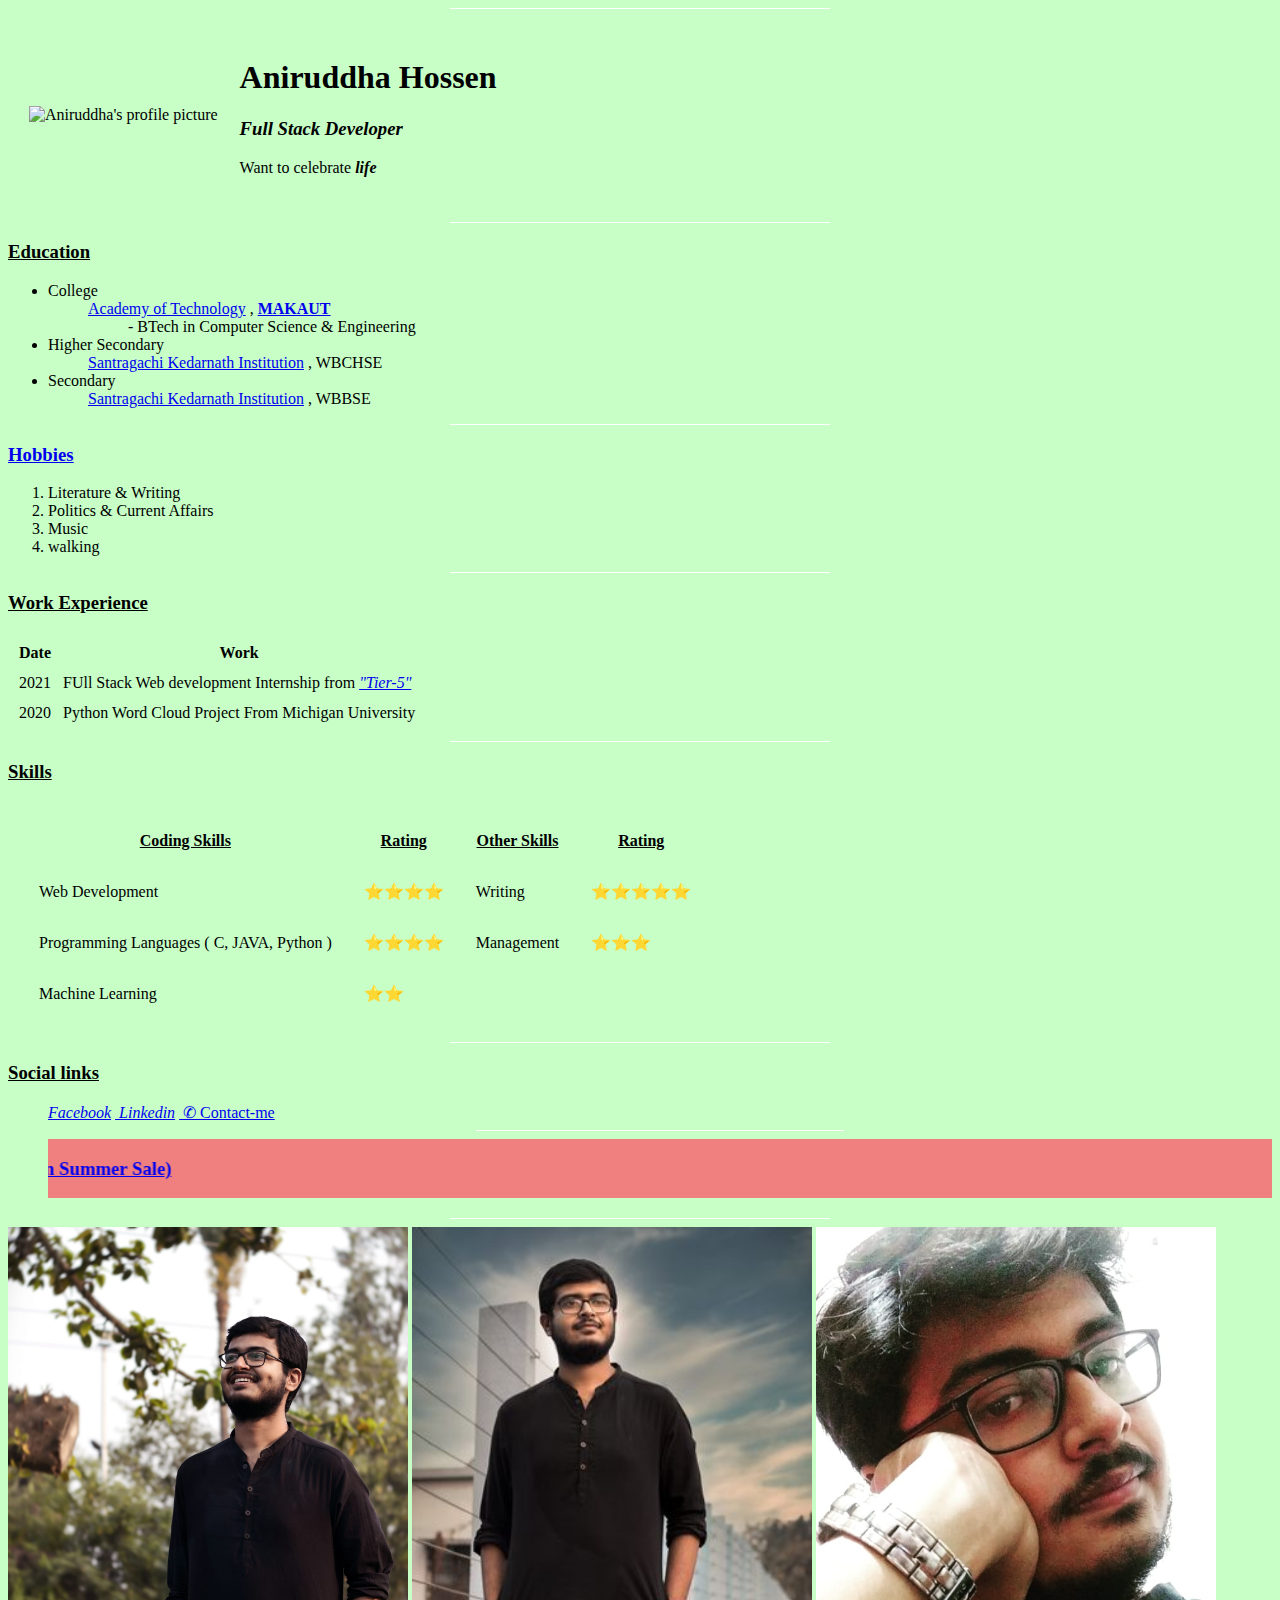
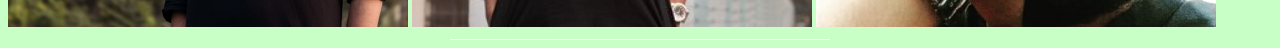
==== index.html @ 16bbeaf7 "update" ====
<!DOCTYPE html>
<html lang="en" dir="ltr">
  <head>
    <meta charset="utf-8">
    <title>⮞⮞ Aniruddha's Personal Site </title>
    <style>
       body {
         background-color: hsl(120, 100%, 89%);
       }
       hr{
         background-color: white;
         border-style: none;
         height: 1px;
         width: 30%;
       }
    </style>
  </head>

    <body>
      <hr>
      <table cellspacing="20">
        <tr>
          <td>  <img src="Images/circularDP.png" alt="Aniruddha's profile picture"
                                      width="200" height="200"  ></td>
          <td> <h1>Aniruddha Hossen</h1>
              <p><em> <h3>Full Stack Developer</h3> </em></p>
              <p>Want to celebrate <b><em>life</em></b>
          </td>

        </tr>
      </table>

    <hr>

    <u><h3>Education</h3></u>
    <ul>

     <li>College</li>
        <ul>
          <dl>
          <dt><a href="https://youtu.be/eiNOyQRfMtA" target="_blank">Academy of Technology</a> ,
                   <a href="http://makautexam.net/"target="_blank"> <strong>MAKAUT</strong></a></dt>
          <dd>-   BTech in Computer Science & Engineering</dd>
          </dl>
          </ul>
     <li>Higher Secondary</li>
        <ul><a href="https://en.wikipedia.org/wiki/Santragachi_Kedarnath_Institution,_Howrah"
      target="_blank">Santragachi Kedarnath Institution</a> , WBCHSE</ul>
      <li> Secondary</li>
      <ul><a href="https://en.wikipedia.org/wiki/Santragachi_Kedarnath_Institution,_Howrah"
      target="_blank"  >Santragachi Kedarnath Institution</a> , WBBSE</ul>
    </ul>
    <hr>

    <a href="hobbies.html"target="_blank"> <h3><u>Hobbies</u></h3></a>
    <ol>
      <li>Literature & Writing</li>
      <li>Politics & Current Affairs</li>
      <li>Music</li>
      <li>walking</li>
   </ol>
    <hr>
    <h3><u>Work Experience</u></h3>

    <table cellspacing=10>
      <thead>
        <tr>
          <th>Date</th>  <th>Work</th>
        </tr>
      </thead>
      <tbody>
        <tr>
          <td>2021</td> <td> FUll Stack Web development Internship from <a href="https://www.tier5.us/"target="_blank"><em>"Tier-5"</em></a></td>
        </tr>
        <tr>
          <td>2020</td> <td>Python Word Cloud Project From Michigan University</td>
        </tr>
      </tbody>

    </table>
 <hr>
      <h3><u>Skills</u></h3>
      <table cellspacing="30">
         <thead>
           <tr>
             <th><u>Coding Skills</u></th><th><u>Rating</u></th><th><u>Other Skills</u></th><th><u>Rating</u></th>
           </tr>
         </thead>
         <tbody>
            <tr>
              <td>  Web Development </td><td>⭐⭐⭐⭐ </td><td>Writing</td><td>⭐⭐⭐⭐⭐</td>
            </tr>
            <tr>
              <td>  Programming Languages ( C, JAVA, Python )  </td><td>⭐⭐⭐⭐ </td><td>Management</td><td>⭐⭐⭐</td>
            </tr>
            <tr>
                <td>  Machine Learning </td><td>⭐⭐</td>
            </tr>
         </tbody>
      </table>

    <hr>
    <u><h3>Social links</h3></u>
    <ul>
       <a href="https://www.facebook.com/aniruddha.hossen" target="_blank"><em>Facebook</em></a></a>
      <a href="https://www.linkedin.com/in/aniruddha-hossen-4b92821b1"target="_blank"><em> &nbsp;Linkedin</em></a>
      <a href="contact-me.html" target="_blank">&nbsp;✆ Contact-me</a>
  <hr>

    <marquee direction="right" bgcolor="#f08080" scrollamount="15" >
      <a href="courses.html" target="_blank"><h3>Apply here for my Courses(90% Off in Summer Sale)</h3></a>
    </marquee>

    </ul>

     <hr>
<!--Images-->
     <img src="Images/MeWalking.jpg" alt="My picture"width="400" height="400">
     <img src="Images/akashDekha.jpg" alt="My picture"width="400" height="400">
     <img src="Images/sukanto.jpg" alt="My picture"width="400" height="400">
     <hr >


  </body>
</html>
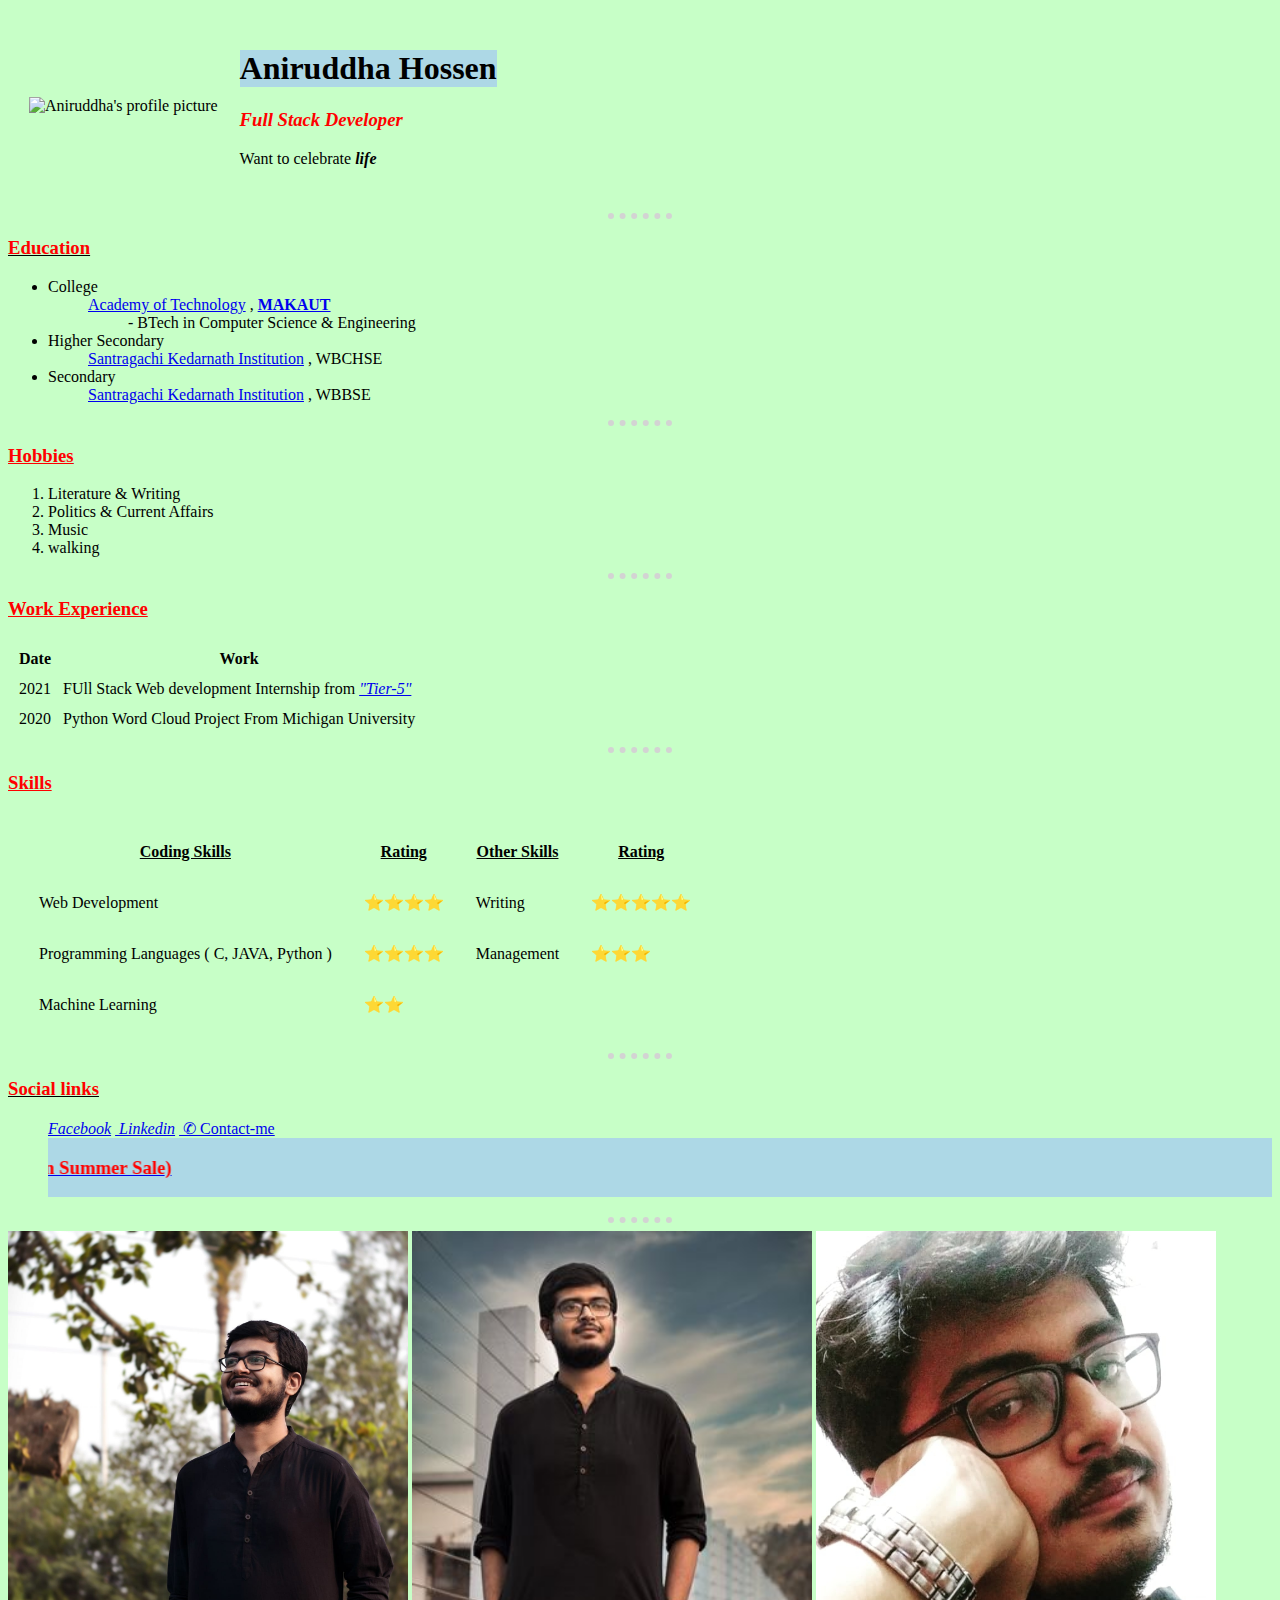
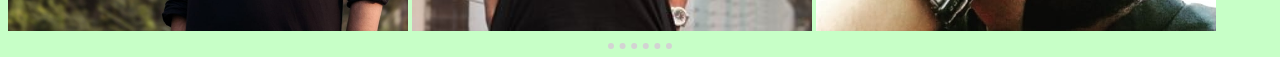
==== commit ca1dfe08: "updating with adding css" ====
--- a/index.html
+++ b/index.html
@@ -3,21 +3,10 @@
   <head>
     <meta charset="utf-8">
     <title>⮞⮞ Aniruddha's Personal Site </title>
-    <style>
-       body {
-         background-color: hsl(120, 100%, 89%);
-       }
-       hr{
-         background-color: white;
-         border-style: none;
-         height: 1px;
-         width: 30%;
-       }
-    </style>
+    <link rel="stylesheet" href="css/styles.css">
   </head>
 
     <body>
-      <hr>
       <table cellspacing="20">
         <tr>
           <td>  <img src="Images/circularDP.png" alt="Aniruddha's profile picture"
@@ -33,9 +22,10 @@
     <hr>
 
     <u><h3>Education</h3></u>
+
     <ul>
 
-     <li>College</li>
+      <li>College</li>
         <ul>
           <dl>
           <dt><a href="https://youtu.be/eiNOyQRfMtA" target="_blank">Academy of Technology</a> ,
@@ -105,13 +95,12 @@
        <a href="https://www.facebook.com/aniruddha.hossen" target="_blank"><em>Facebook</em></a></a>
       <a href="https://www.linkedin.com/in/aniruddha-hossen-4b92821b1"target="_blank"><em> &nbsp;Linkedin</em></a>
       <a href="contact-me.html" target="_blank">&nbsp;✆ Contact-me</a>
-  <hr>
 
-    <marquee direction="right" bgcolor="#f08080" scrollamount="15" >
+    <marquee direction="right" bgcolor="lightblue" scrollamount="15" >
       <a href="courses.html" target="_blank"><h3>Apply here for my Courses(90% Off in Summer Sale)</h3></a>
     </marquee>
 
-    </ul>
+  </ul>
 
      <hr>
 <!--Images-->
--- a/css/styles.css
+++ b/css/styles.css
@@ -0,0 +1,17 @@
+body {
+  background-color: hsl(120, 100%, 89%);
+}
+hr{
+  border-style:none;
+  border-top-style: dotted;
+  border-color: lightgrey;
+  border-width: 6px;
+  width: 5%;
+}
+h1{
+    text-align: center;
+    background-color: lightblue;
+}
+h3{
+  color:red;
+}
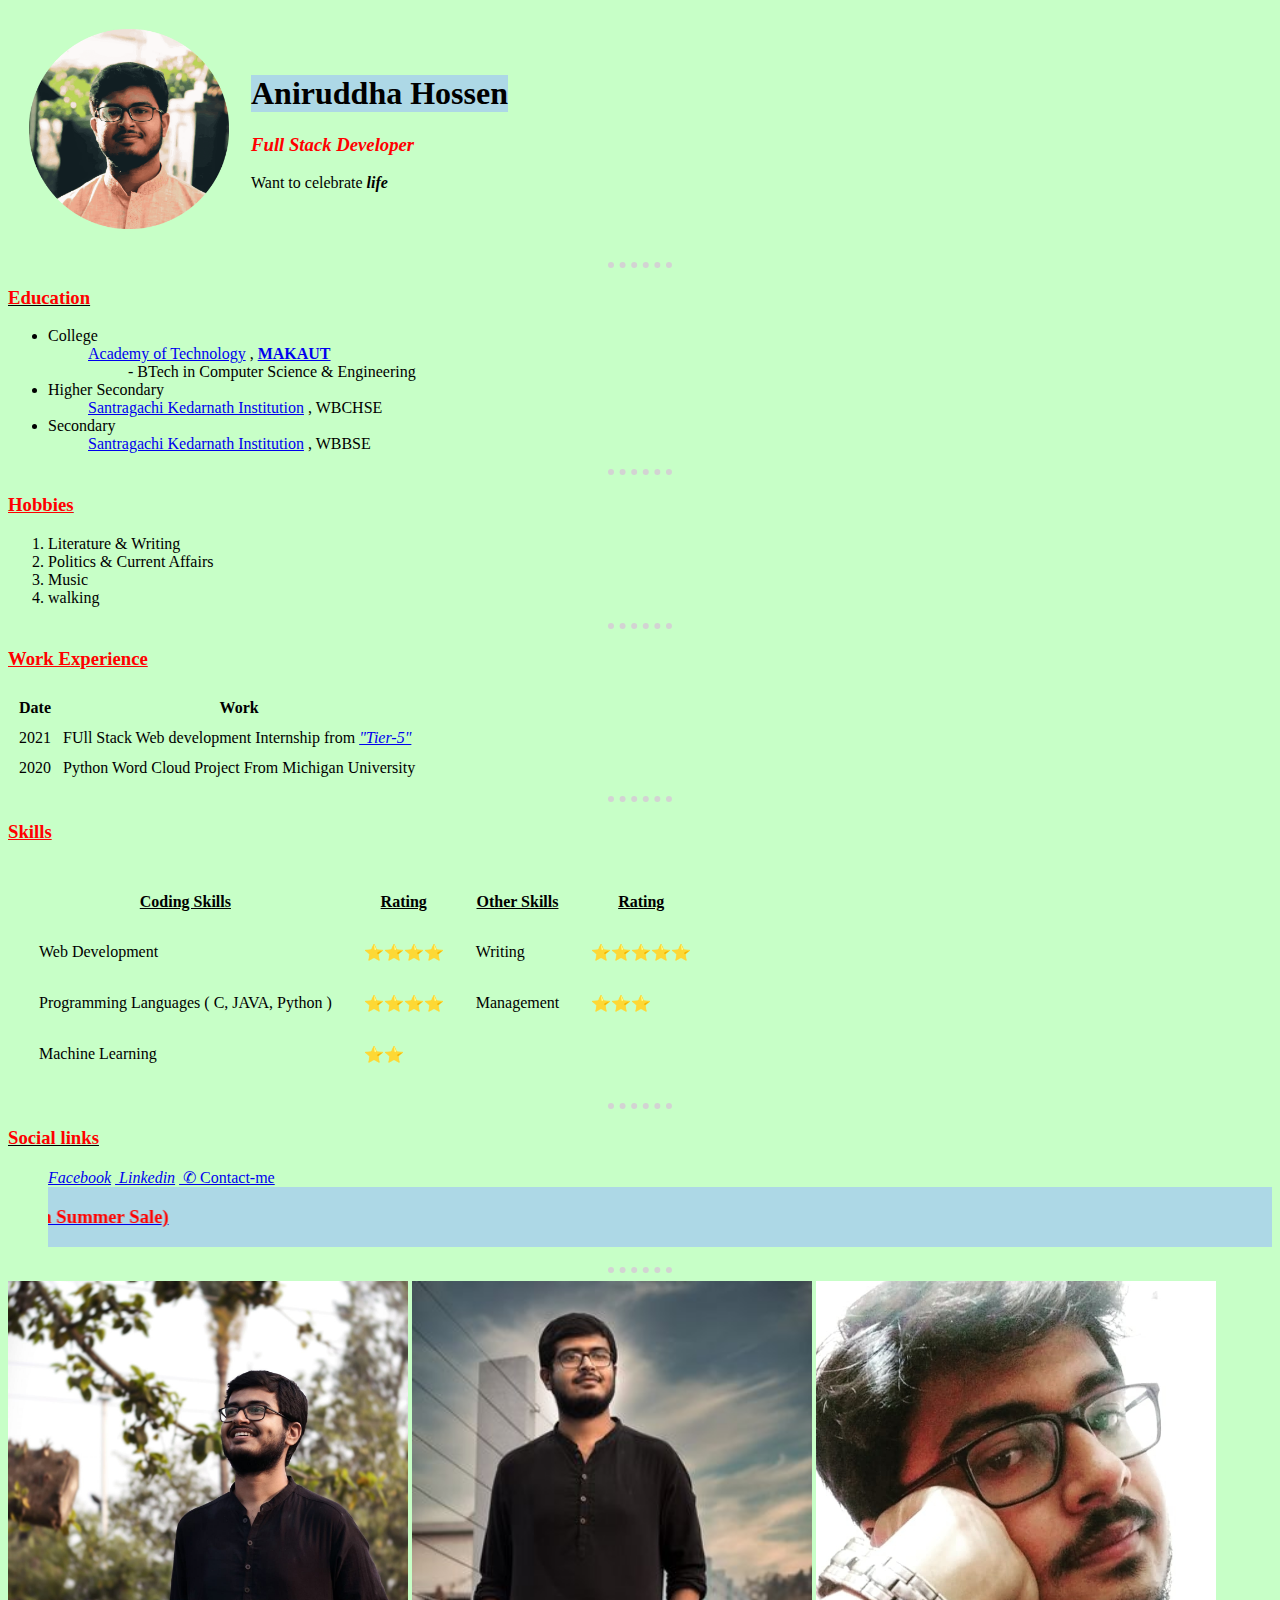
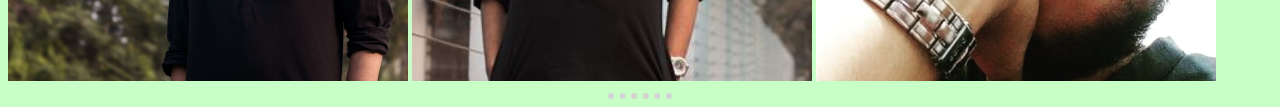
==== commit 03f4cccf: "Update index.html" ====
--- a/index.html
+++ b/index.html
@@ -9,7 +9,7 @@
     <body>
       <table cellspacing="20">
         <tr>
-          <td>  <img src="Images/circularDP.png" alt="Aniruddha's profile picture"
+          <td>  <img src="Images/circularDP-min.png" alt="Aniruddha's profile picture"
                                       width="200" height="200"  ></td>
           <td> <h1>Aniruddha Hossen</h1>
               <p><em> <h3>Full Stack Developer</h3> </em></p>
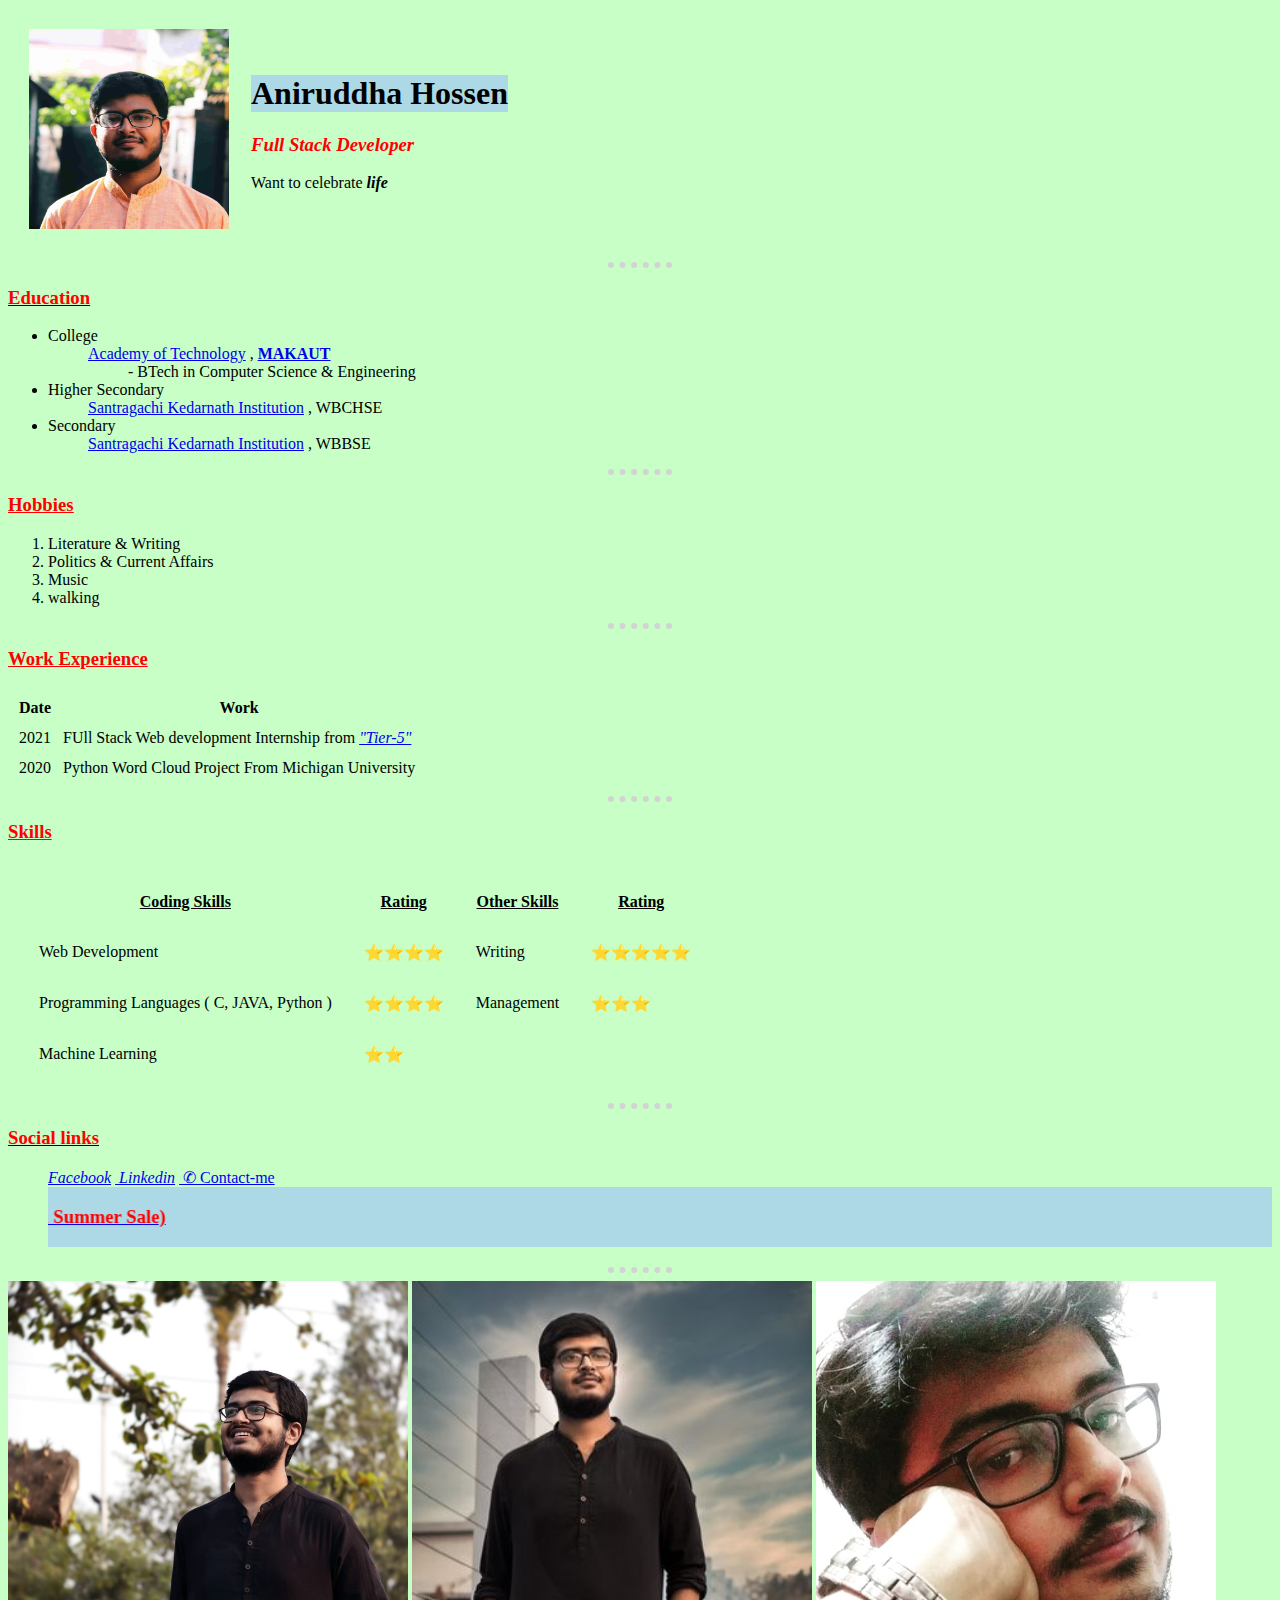
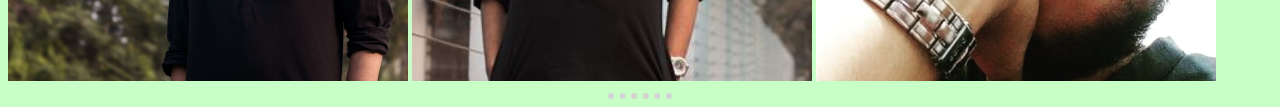
==== commit 85fa5f19: "Update index.html" ====
--- a/index.html
+++ b/index.html
@@ -9,8 +9,8 @@
     <body>
       <table cellspacing="20">
         <tr>
-          <td>  <img src="Images/circularDP-min.png" alt="Aniruddha's profile picture"
-                                      width="200" height="200"  ></td>
+          <td>  <img src="Images/MyProfilePic.jpg" alt="Aniruddha's profile picture"
+                                      width="200" height="200" border-radius:100%  ></td>
           <td> <h1>Aniruddha Hossen</h1>
               <p><em> <h3>Full Stack Developer</h3> </em></p>
               <p>Want to celebrate <b><em>life</em></b>
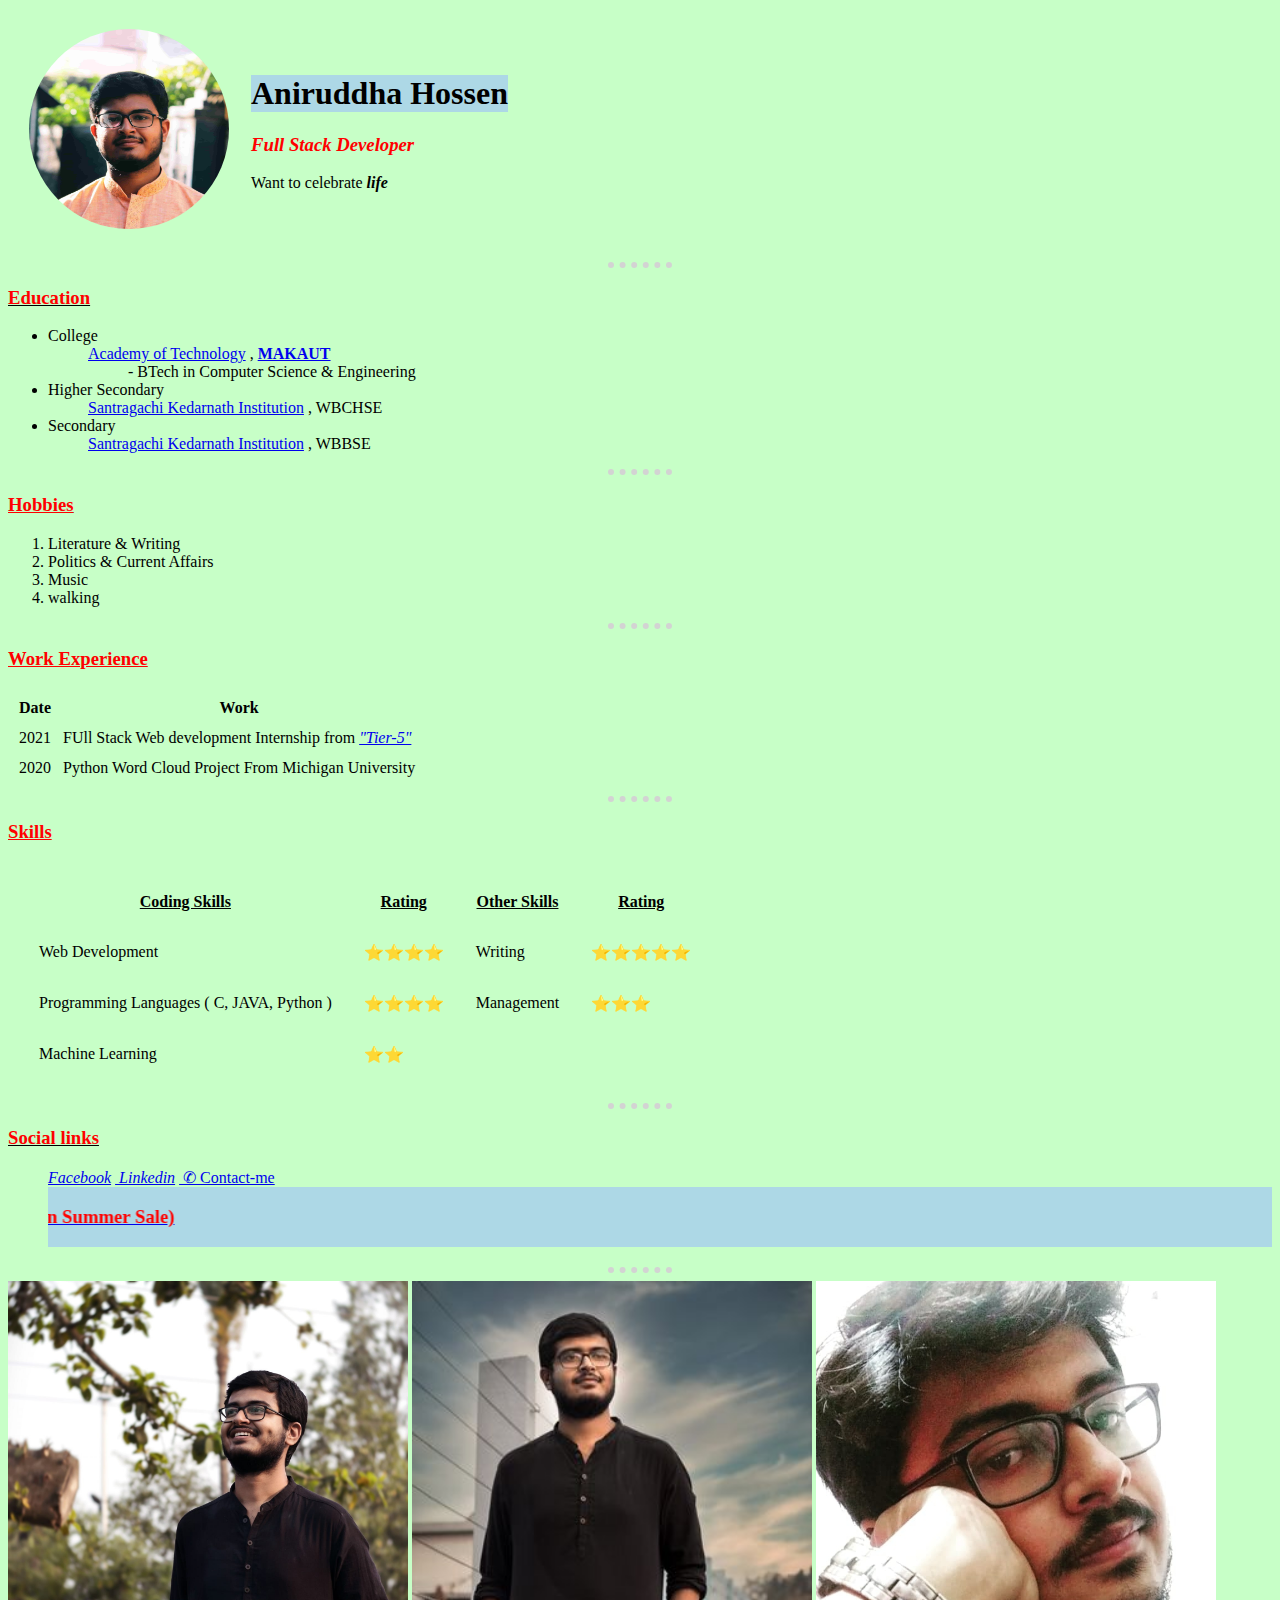
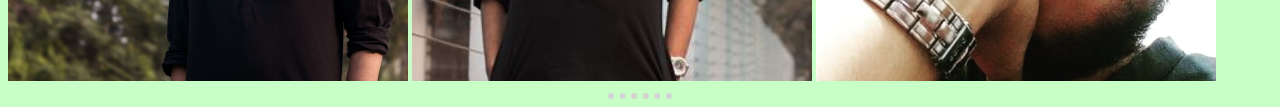
==== commit 1a95f58f: "Update index.html" ====
--- a/index.html
+++ b/index.html
@@ -9,8 +9,8 @@
     <body>
       <table cellspacing="20">
         <tr>
-          <td>  <img src="Images/MyProfilePic.jpg" alt="Aniruddha's profile picture"
-                                      width="200" height="200" border-radius:100%  ></td>
+          <td>  <img class="dp" src="Images/MyProfilePic.jpg" alt="Aniruddha's profile picture"
+                                      width="200" height="200"  ></td>
           <td> <h1>Aniruddha Hossen</h1>
               <p><em> <h3>Full Stack Developer</h3> </em></p>
               <p>Want to celebrate <b><em>life</em></b>
--- a/css/styles.css
+++ b/css/styles.css
@@ -15,3 +15,6 @@
 h3{
   color:red;
 }
+.dp{
+  border-radius:100%;
+}
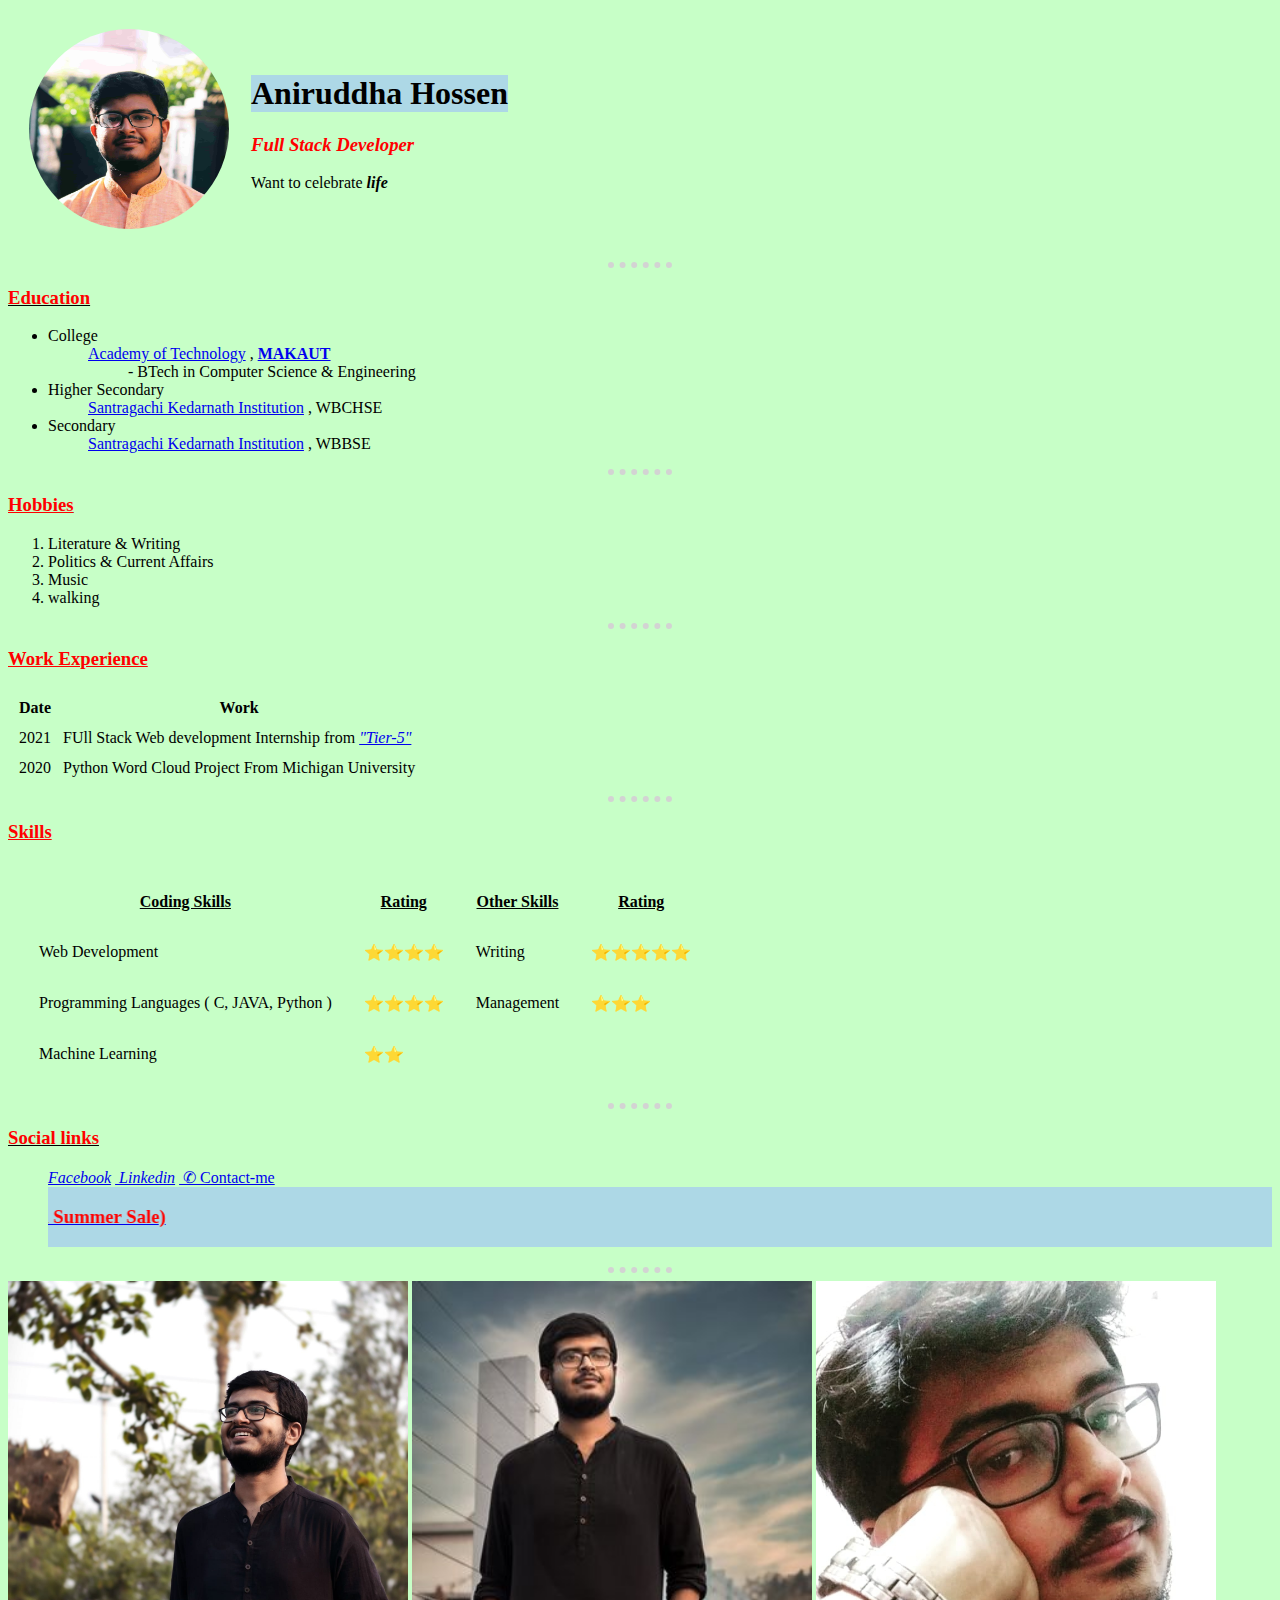
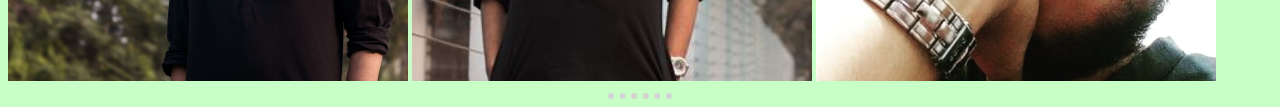
==== commit b927ea56: "Update index.html" ====
--- a/index.html
+++ b/index.html
@@ -10,7 +10,7 @@
       <table cellspacing="20">
         <tr>
           <td>  <img class="dp" src="Images/MyProfilePic.jpg" alt="Aniruddha's profile picture"
-                                      width="200" height="200"  ></td>
+                                      width="200" height="200" border-radius:100%  ></td>
           <td> <h1>Aniruddha Hossen</h1>
               <p><em> <h3>Full Stack Developer</h3> </em></p>
               <p>Want to celebrate <b><em>life</em></b>
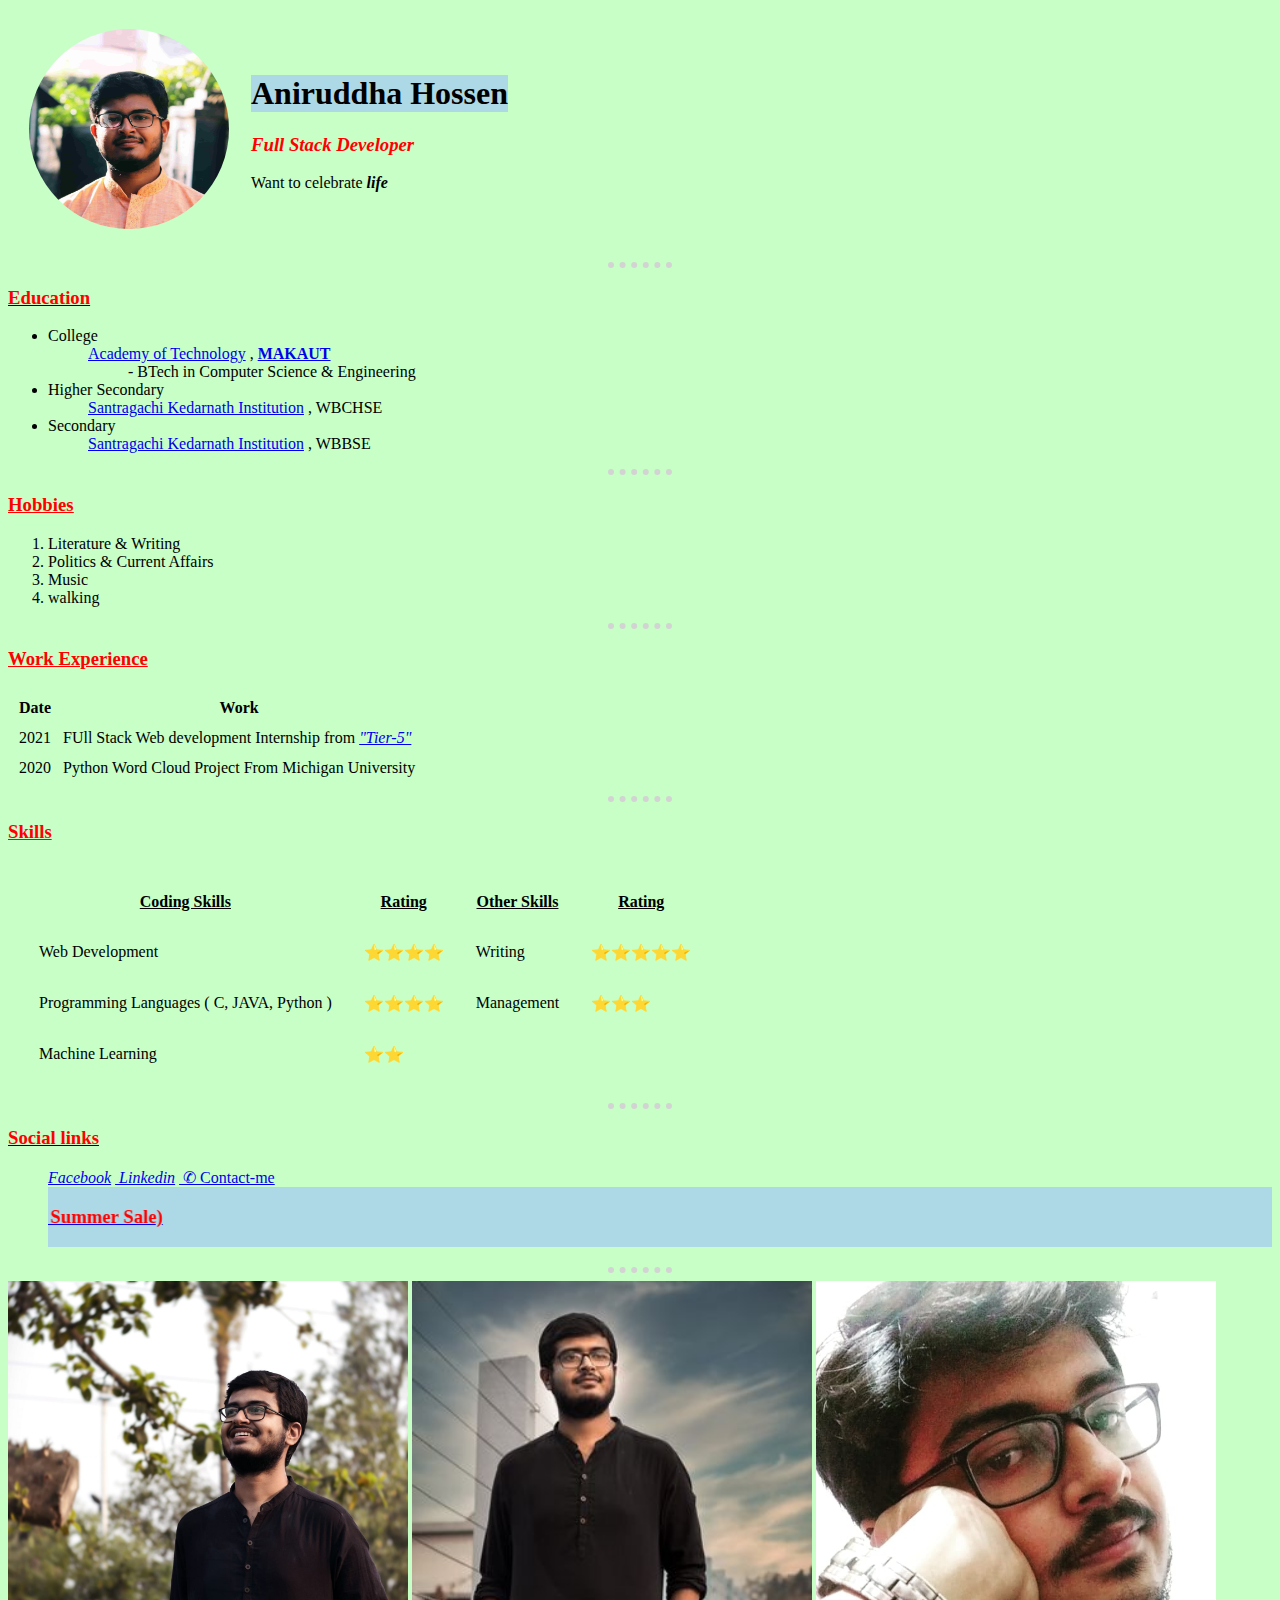
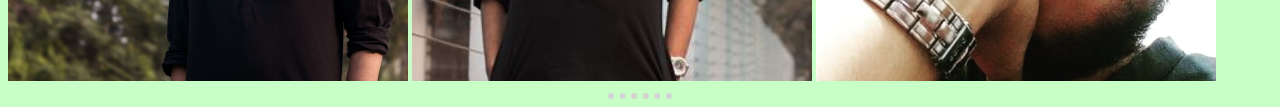
==== commit 4406f0a0: "Update index.html" ====
--- a/index.html
+++ b/index.html
@@ -10,7 +10,7 @@
       <table cellspacing="20">
         <tr>
           <td>  <img class="dp" src="Images/MyProfilePic.jpg" alt="Aniruddha's profile picture"
-                                      width="200" height="200" border-radius:100%  ></td>
+                                      width="200" height="200"   ></td>
           <td> <h1>Aniruddha Hossen</h1>
               <p><em> <h3>Full Stack Developer</h3> </em></p>
               <p>Want to celebrate <b><em>life</em></b>
--- a/css/styles.css
+++ b/css/styles.css
@@ -18,3 +18,4 @@
 .dp{
   border-radius:100%;
 }
+ 
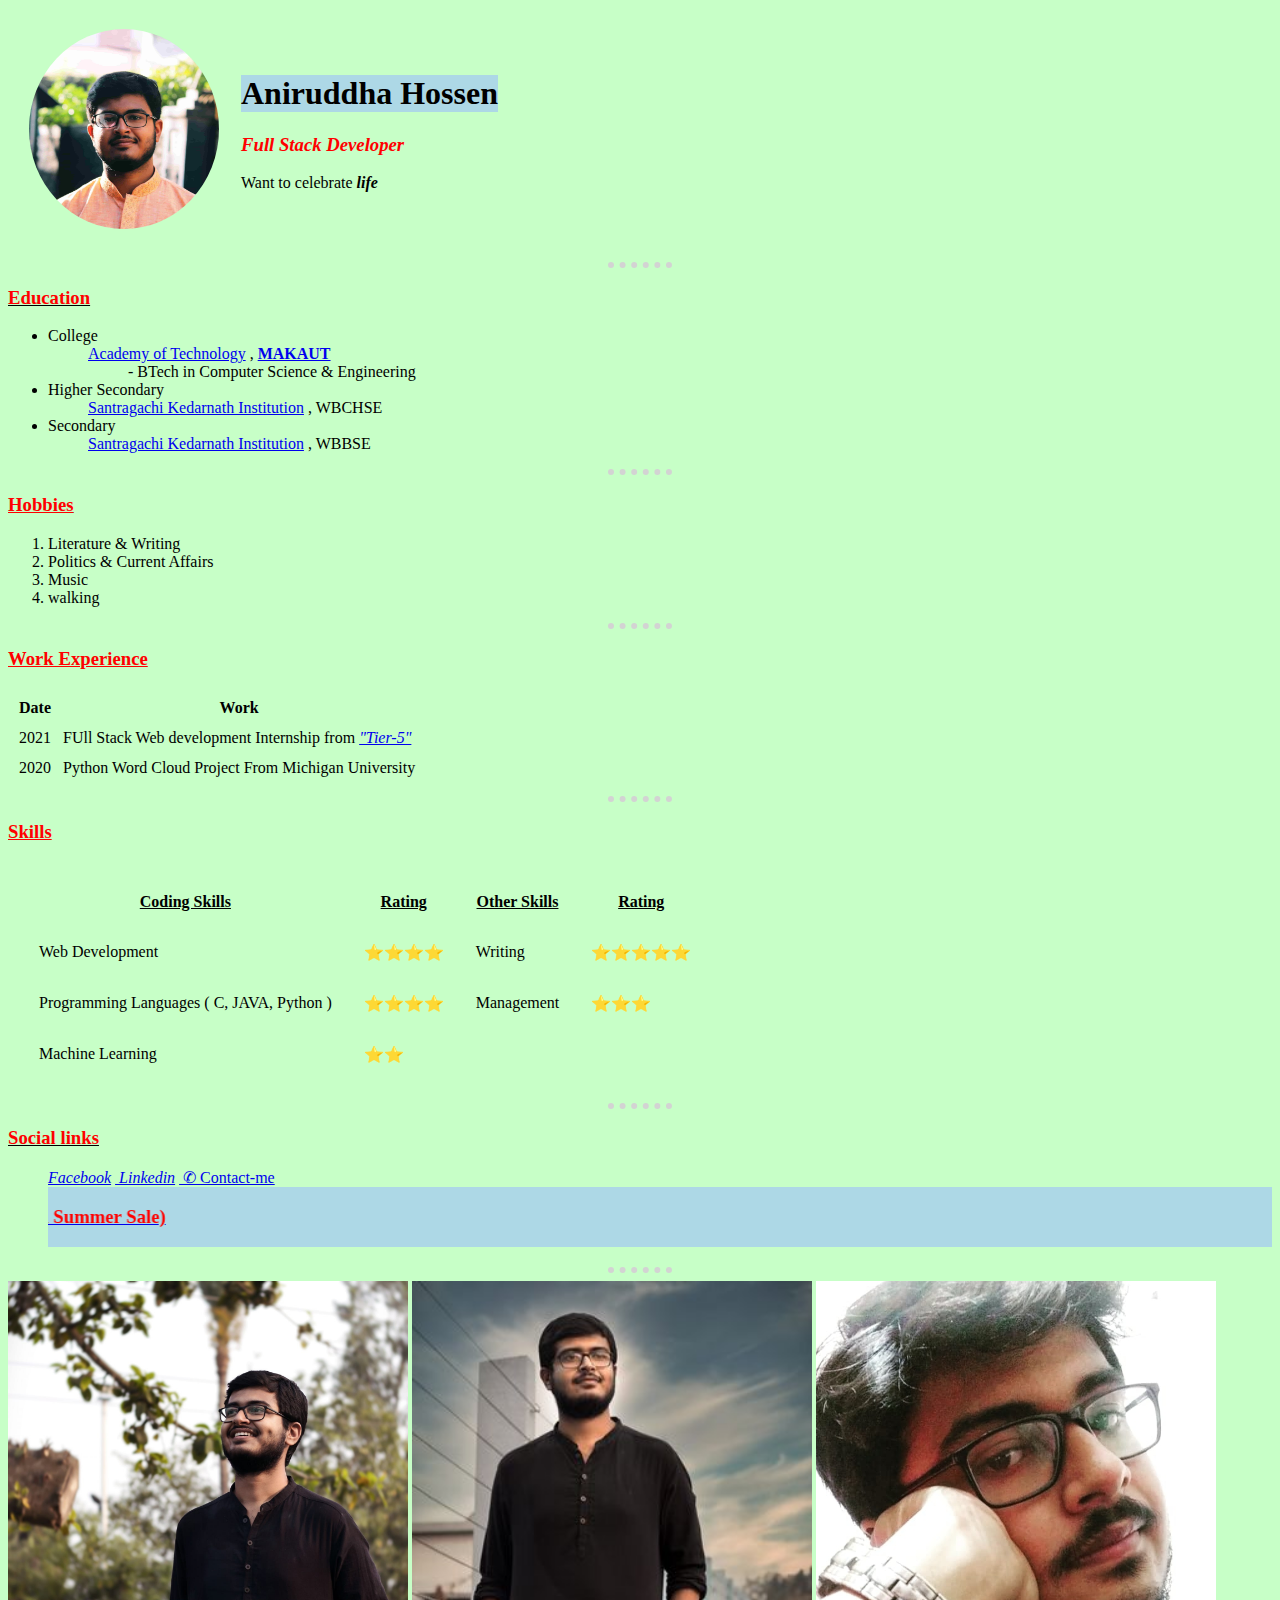
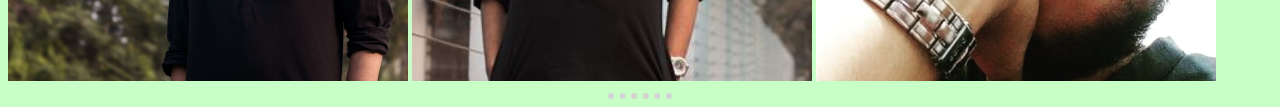
==== commit a6ef5914: "Update index.html" ====
--- a/index.html
+++ b/index.html
@@ -9,8 +9,7 @@
     <body>
       <table cellspacing="20">
         <tr>
-          <td>  <img class="dp" src="Images/MyProfilePic.jpg" alt="Aniruddha's profile picture"
-                                      width="200" height="200"   ></td>
+          <td>  <img class="dp" src="Images/MyProfilePic.jpg" alt="Aniruddha's profile picture"></td>
           <td> <h1>Aniruddha Hossen</h1>
               <p><em> <h3>Full Stack Developer</h3> </em></p>
               <p>Want to celebrate <b><em>life</em></b>
--- a/css/styles.css
+++ b/css/styles.css
@@ -16,6 +16,8 @@
   color:red;
 }
 .dp{
+  height:200px;
+  width:190px;
   border-radius:100%;
 }
  
